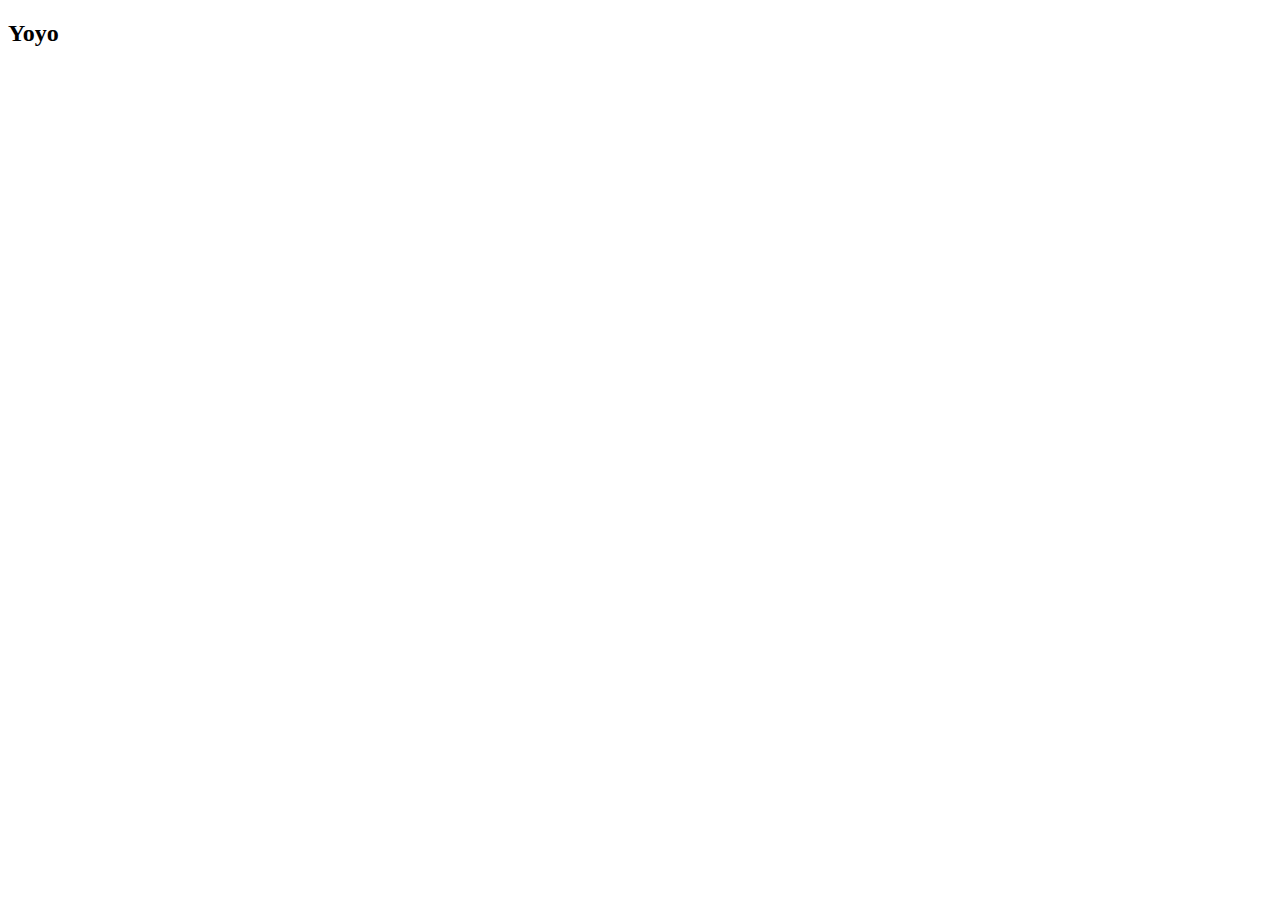
==== src/main/resources/templates/index.html @ 5ff63333 "stworzenie szkieletu projektu" ====
<!DOCTYPE html>
<html lang="pl" xmlns:th="http://www.thymeleaf.org">
<head th:replace="~{fragments :: head(title='Strona główna')}"></head>
<body>
<header th:replace="~{fragments :: header}"></header>
<main>
    <h2>Yoyo</h2>
</main>
<footer th:replace="~{fragments :: footer}"></footer>
</body>
</html>
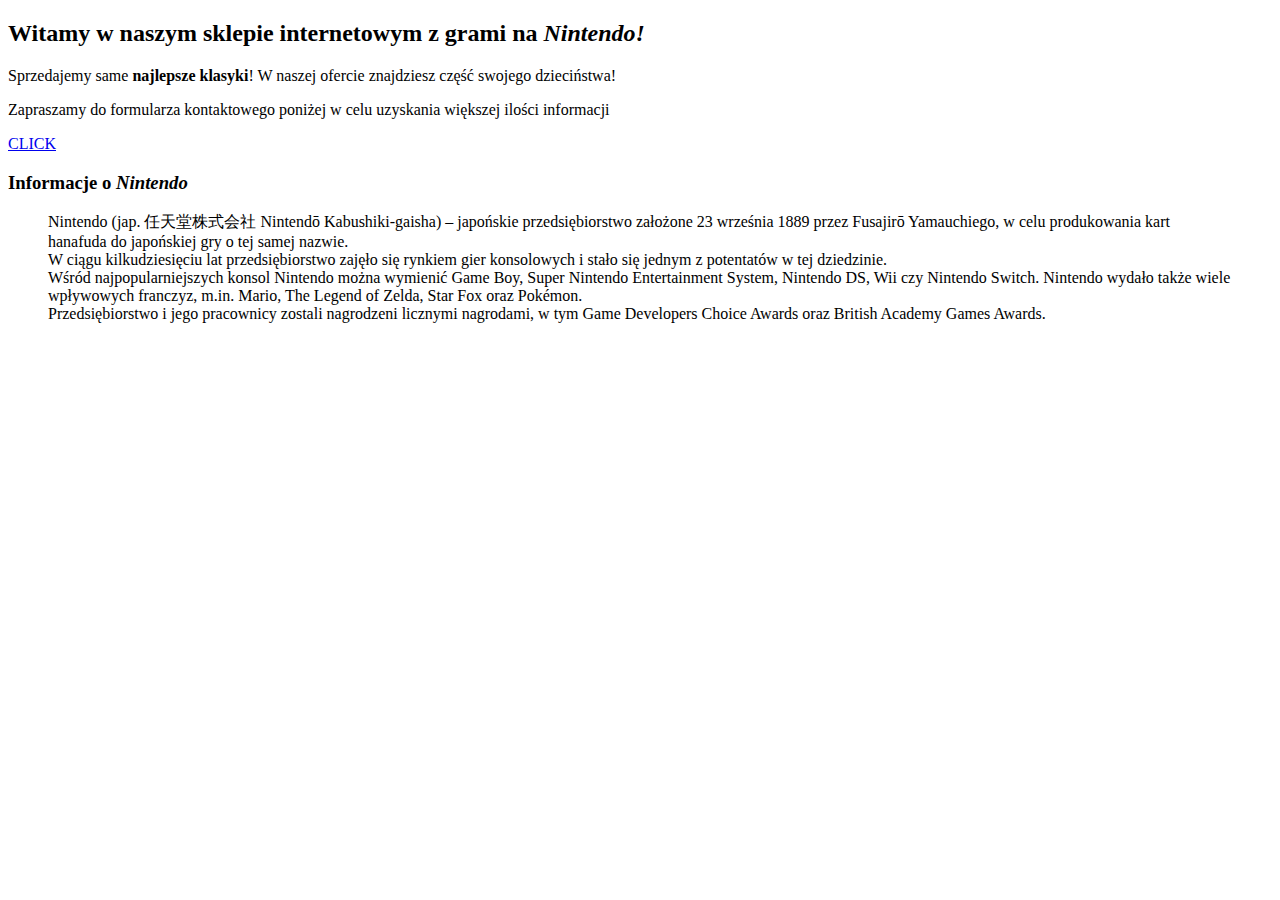
==== commit 7f4d62ff: "zadanie 22.1" ====
--- a/src/main/resources/templates/index.html
+++ b/src/main/resources/templates/index.html
@@ -4,7 +4,19 @@
 <body>
 <header th:replace="~{fragments :: header}"></header>
 <main>
-    <h2>Yoyo</h2>
+    <h2>Witamy w naszym sklepie internetowym z grami na <i>Nintendo!</i></h2>
+    <p style="font-family: 'Arial Narrow',serif">Sprzedajemy same <b>najlepsze klasyki</b>!
+        W naszej ofercie znajdziesz część swojego dzieciństwa!
+    </p>
+    <p>
+        Zapraszamy do formularza kontaktowego poniżej w celu uzyskania większej ilości informacji
+    </p>
+    <a href="/contact" class="click">CLICK</a>
+    <h3>Informacje o <i>Nintendo</i></h3>
+    <p style="margin-left: 40px; margin-right: 40px">
+        Nintendo (jap. 任天堂株式会社 Nintendō Kabushiki-gaisha) – japońskie przedsiębiorstwo założone 23 września 1889 przez Fusajirō Yamauchiego, w celu produkowania kart hanafuda do japońskiej gry o tej samej nazwie.<br> W ciągu kilkudziesięciu lat przedsiębiorstwo zajęło się rynkiem gier konsolowych i stało się jednym z potentatów w tej dziedzinie.<br>
+        Wśród najpopularniejszych konsol Nintendo można wymienić Game Boy, Super Nintendo Entertainment System, Nintendo DS, Wii czy Nintendo Switch. Nintendo wydało także wiele wpływowych franczyz, m.in. Mario, The Legend of Zelda, Star Fox oraz Pokémon.<br> Przedsiębiorstwo i jego pracownicy zostali nagrodzeni licznymi nagrodami, w tym Game Developers Choice Awards oraz British Academy Games Awards.
+    </p>
 </main>
 <footer th:replace="~{fragments :: footer}"></footer>
 </body>
